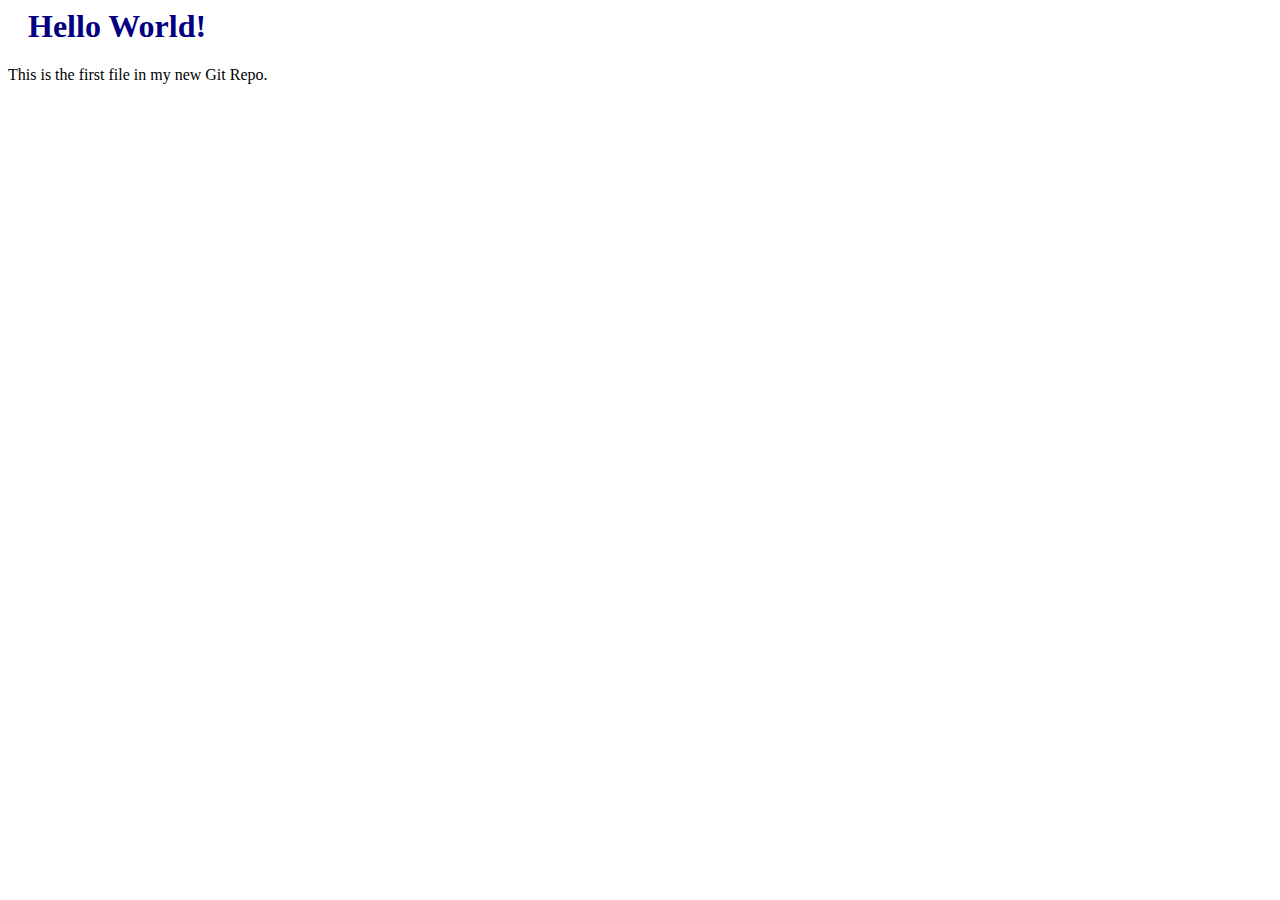
==== index1.html @ 52a9e4b6 "My first work on Git" ====
<DOCTYPE html>
<html>
<head>
 <Title>Hello World!</Title>
 <link rel="stylesheet" href="bluestyle.css">
 
</head>

<body>

<h1>Hello World!</h1>
<p>This is the first file in my new Git Repo.</p>

</body>
</html>
---- bluestyle.css ----
<!DOCTYPE html>
<html>
<head>
  body {
  background-color: lightblue;
  }
  h1{
  color:navy;
  margin-left:20px;
  }
</head>
</html>
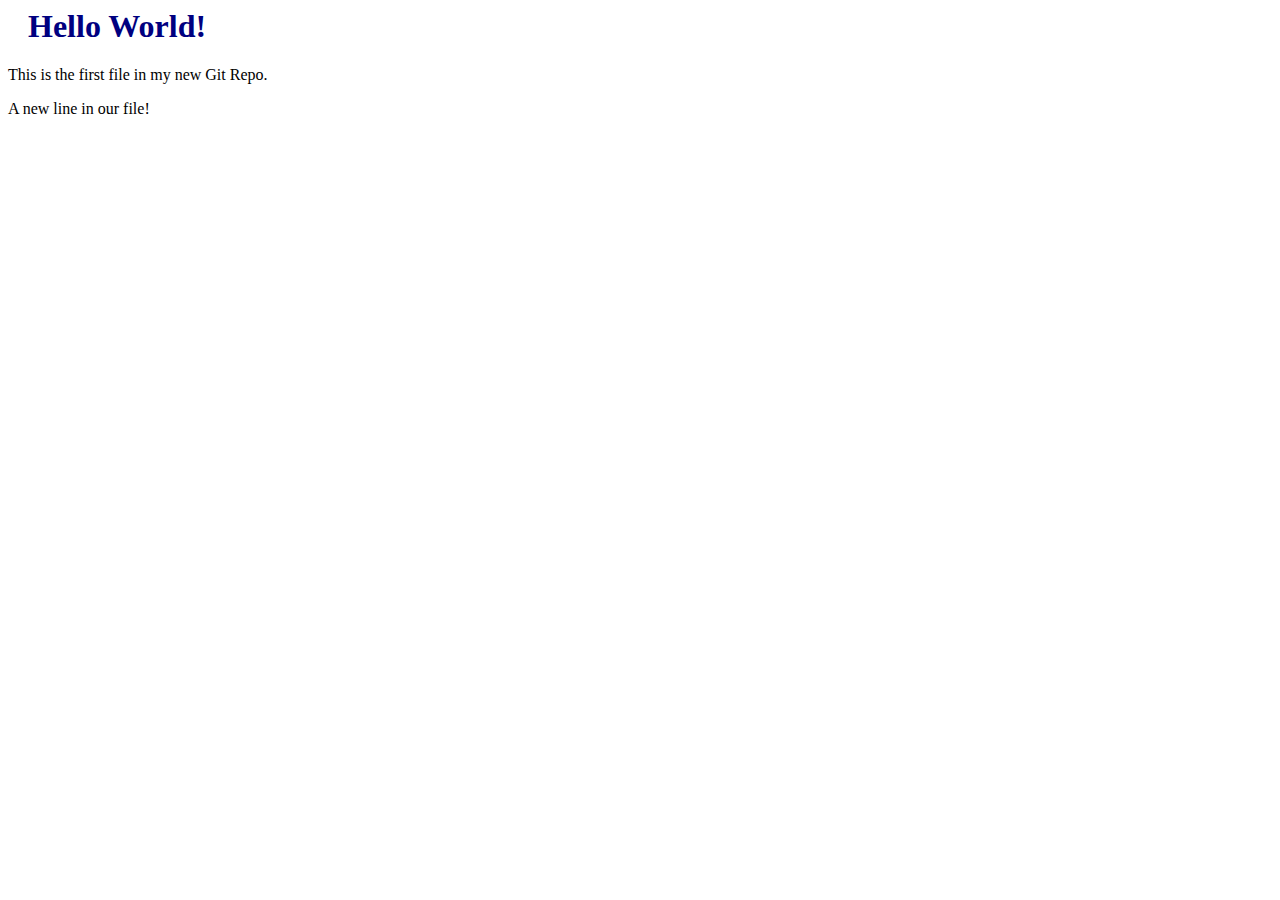
==== commit dff118a9: "updated index.html with a new line" ====
--- a/index1.html
+++ b/index1.html
@@ -10,6 +10,7 @@
 
 <h1>Hello World!</h1>
 <p>This is the first file in my new Git Repo.</p>
+<p>A new line in our file!</p>
 
 </body>
 </html>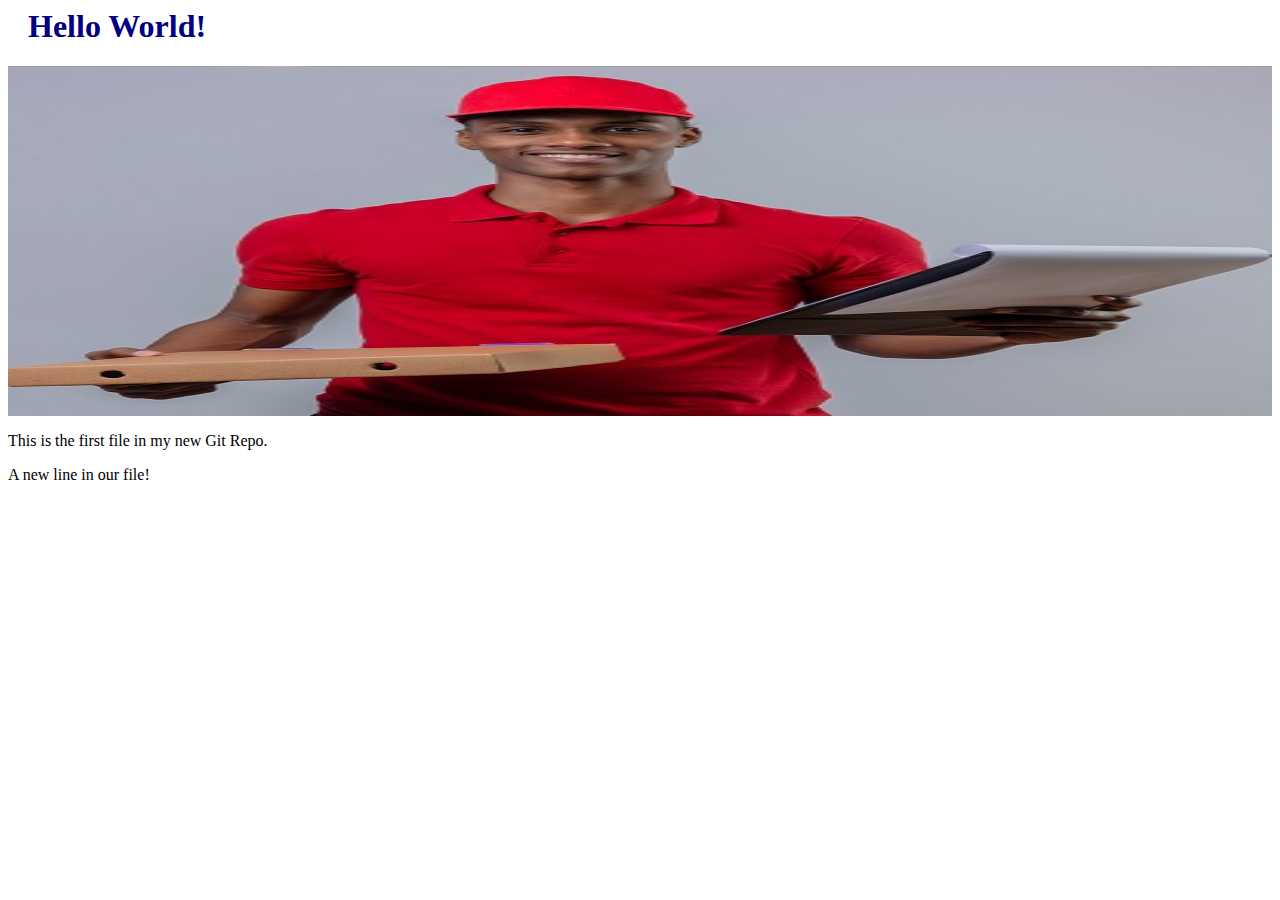
==== commit 1c7ac968: "Added image to Hello World" ====
--- a/index1.html
+++ b/index1.html
@@ -9,6 +9,8 @@
 <body>
 
 <h1>Hello World!</h1>
+<div><img src="anyone-online-sellers.jpg" alt="Hello World from Space"
+style="width:100%;height:350px">
 <p>This is the first file in my new Git Repo.</p>
 <p>A new line in our file!</p>
 
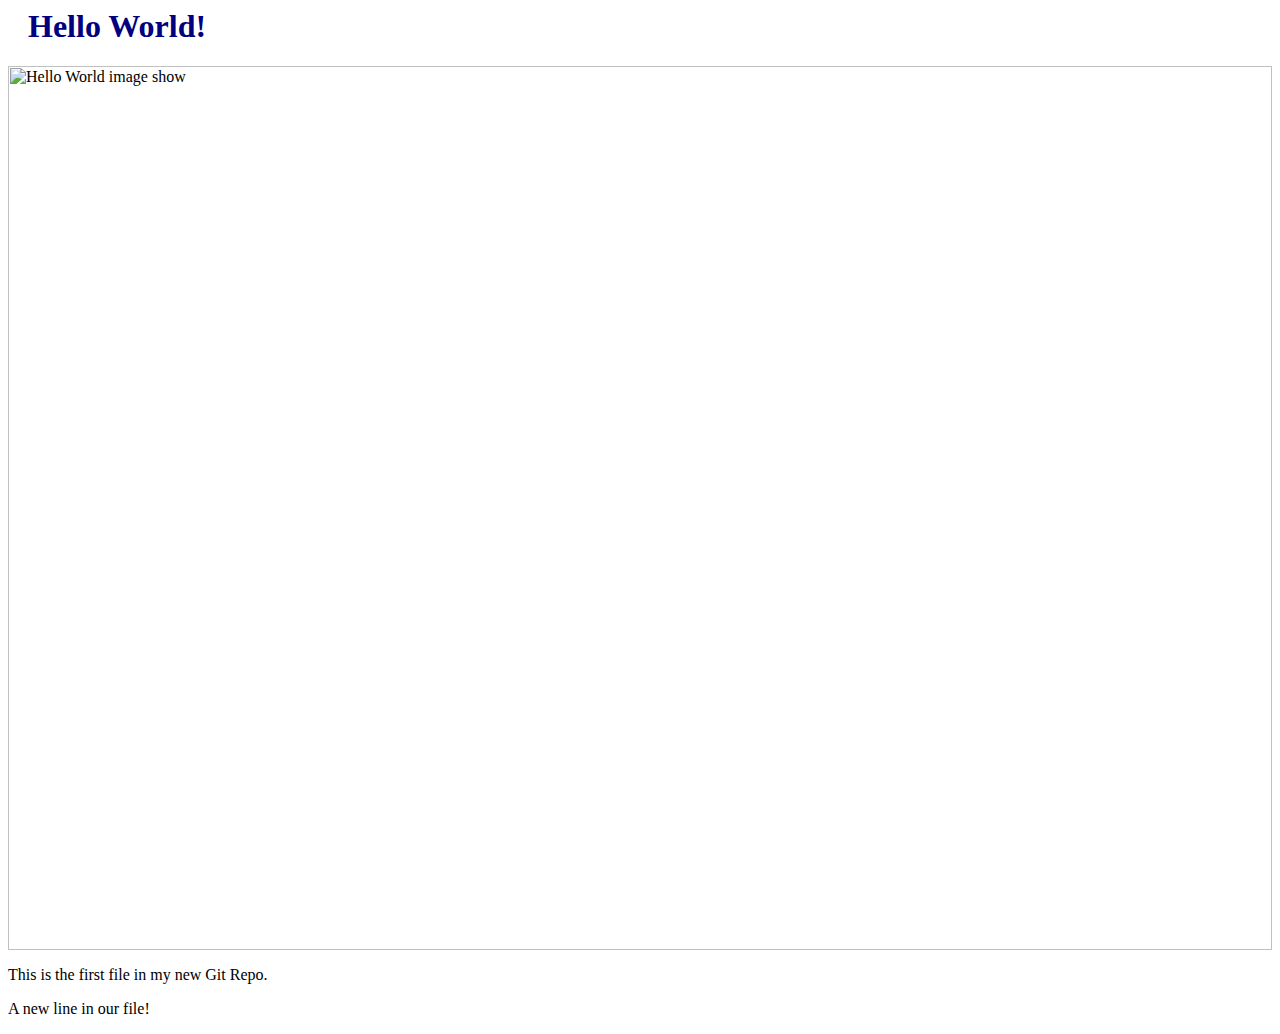
==== commit 77f7287a: "Updated index1.html. Resized image" ====
--- a/index1.html
+++ b/index1.html
@@ -9,8 +9,7 @@
 <body>
 
 <h1>Hello World!</h1>
-<div><img src="anyone-online-sellers.jpg" alt="Hello World from Space"
-style="width:100%;height:350px">
+<div><img src="codingmama image1.png" alt="Hello World image show" style="width:100%"</div>
 <p>This is the first file in my new Git Repo.</p>
 <p>A new line in our file!</p>
 
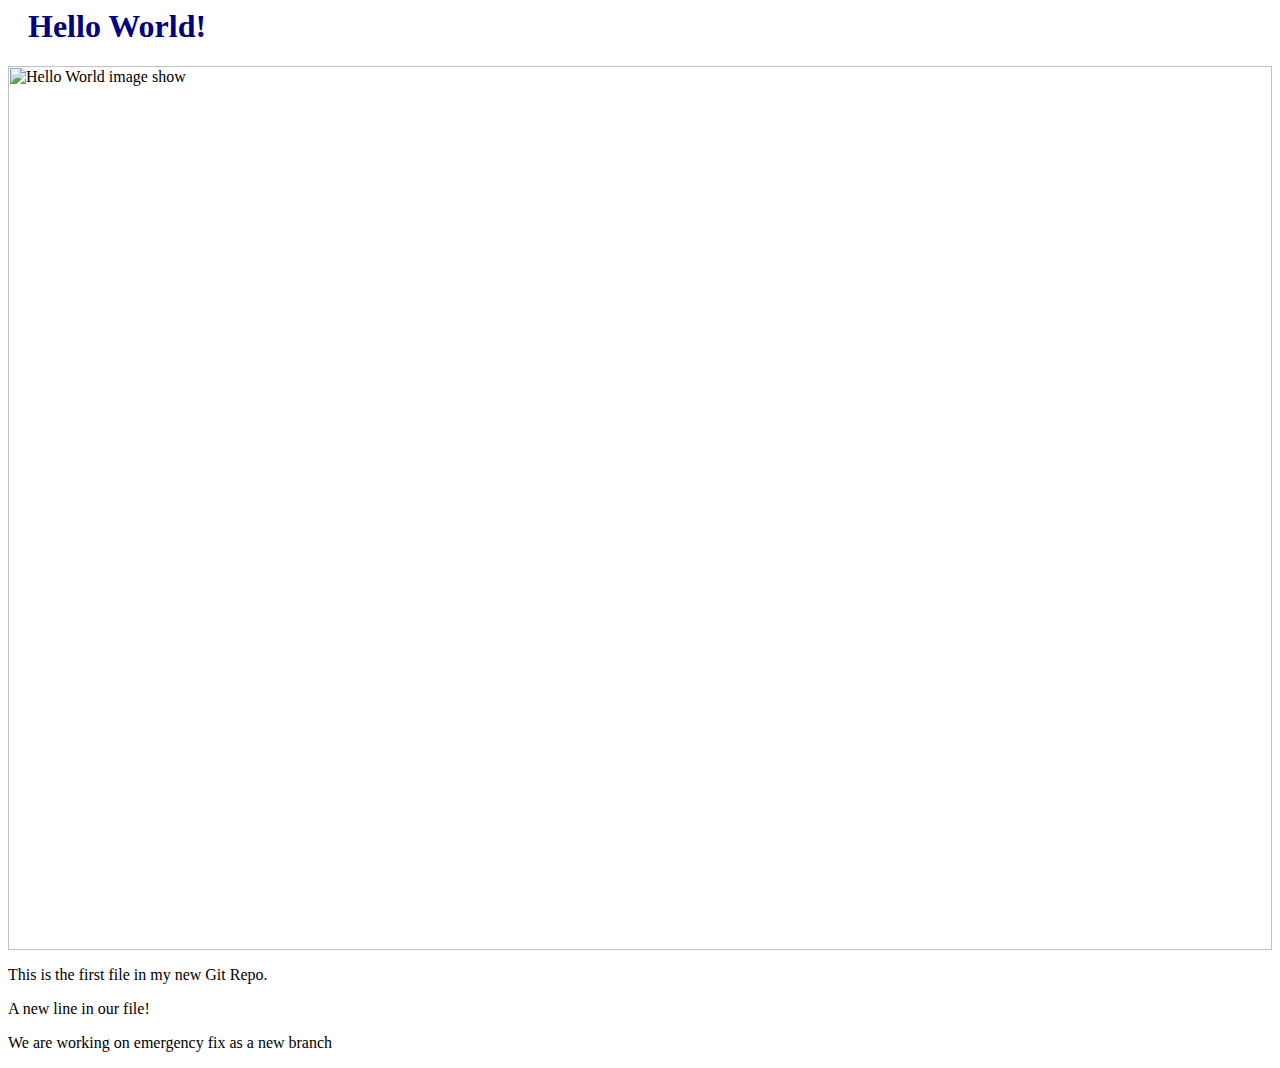
==== commit 0632d075: "Updated index1.html with emergency fix" ====
--- a/index1.html
+++ b/index1.html
@@ -9,9 +9,10 @@
 <body>
 
 <h1>Hello World!</h1>
-<div><img src="codingmama image1.png" alt="Hello World image show" style="width:100%"</div>
+<div><img src="hello-world.jpg" alt="Hello World image show" style="width:100%"</div>
 <p>This is the first file in my new Git Repo.</p>
 <p>A new line in our file!</p>
+<p>We are working on emergency fix as a new branch</p>
 
 </body>
 </html>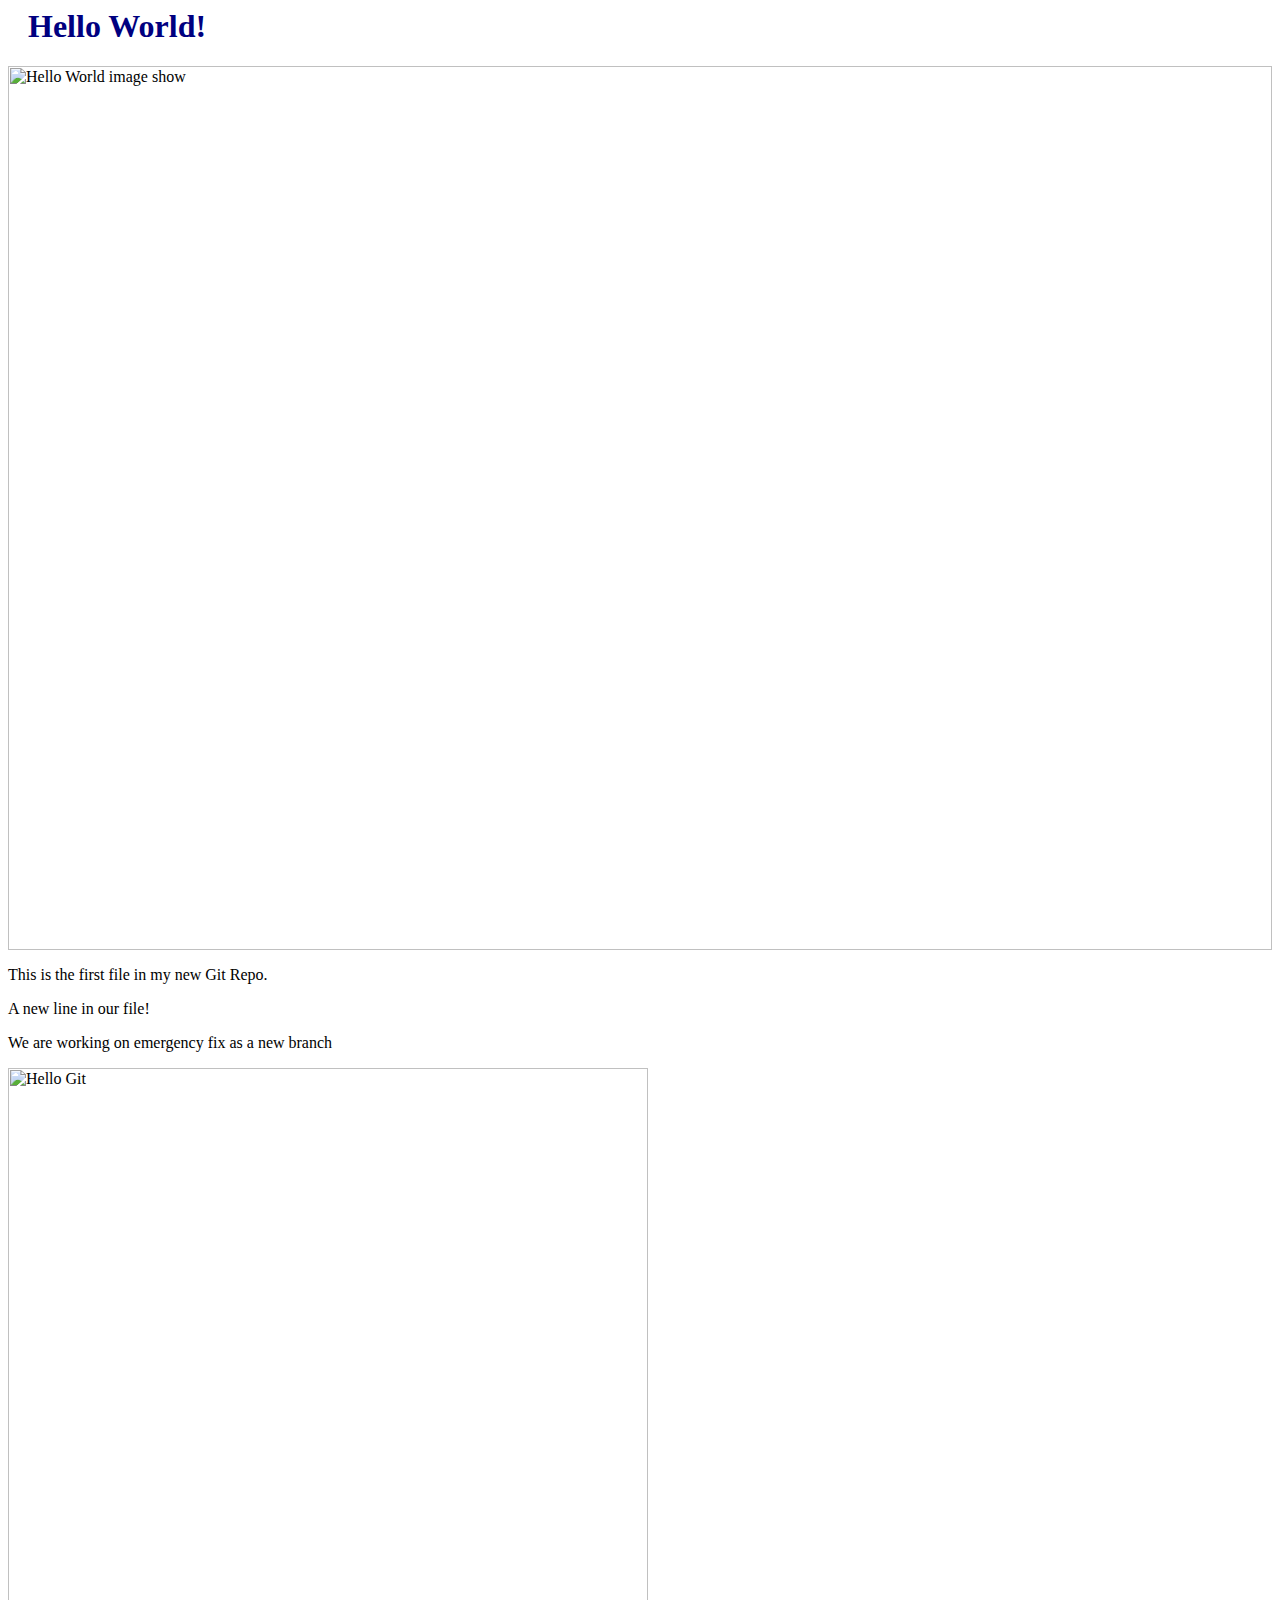
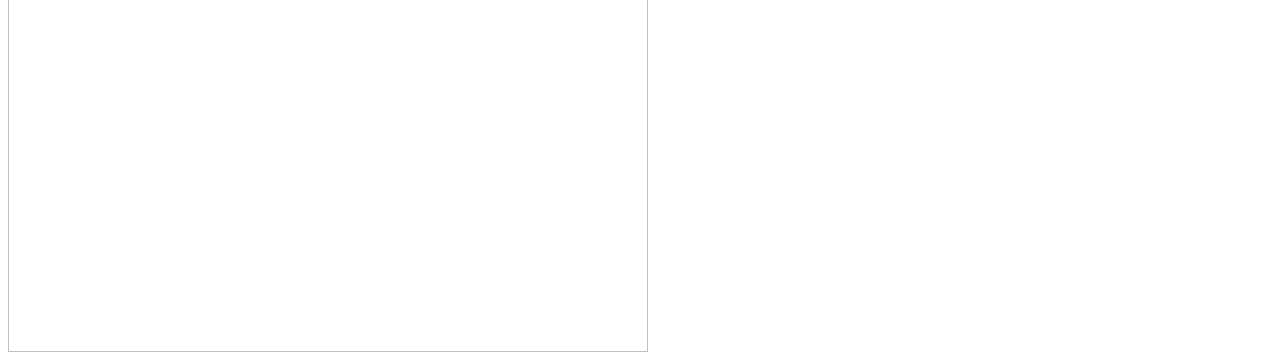
==== commit 4cc3d1e7: "new image added to index1.html" ====
--- a/index1.html
+++ b/index1.html
@@ -13,6 +13,7 @@
 <p>This is the first file in my new Git Repo.</p>
 <p>A new line in our file!</p>
 <p>We are working on emergency fix as a new branch</p>
+<div><img src="img_hello_git.jpg" alt="Hello Git" style="width:100%;max-width:640"></div>
 
 </body>
 </html>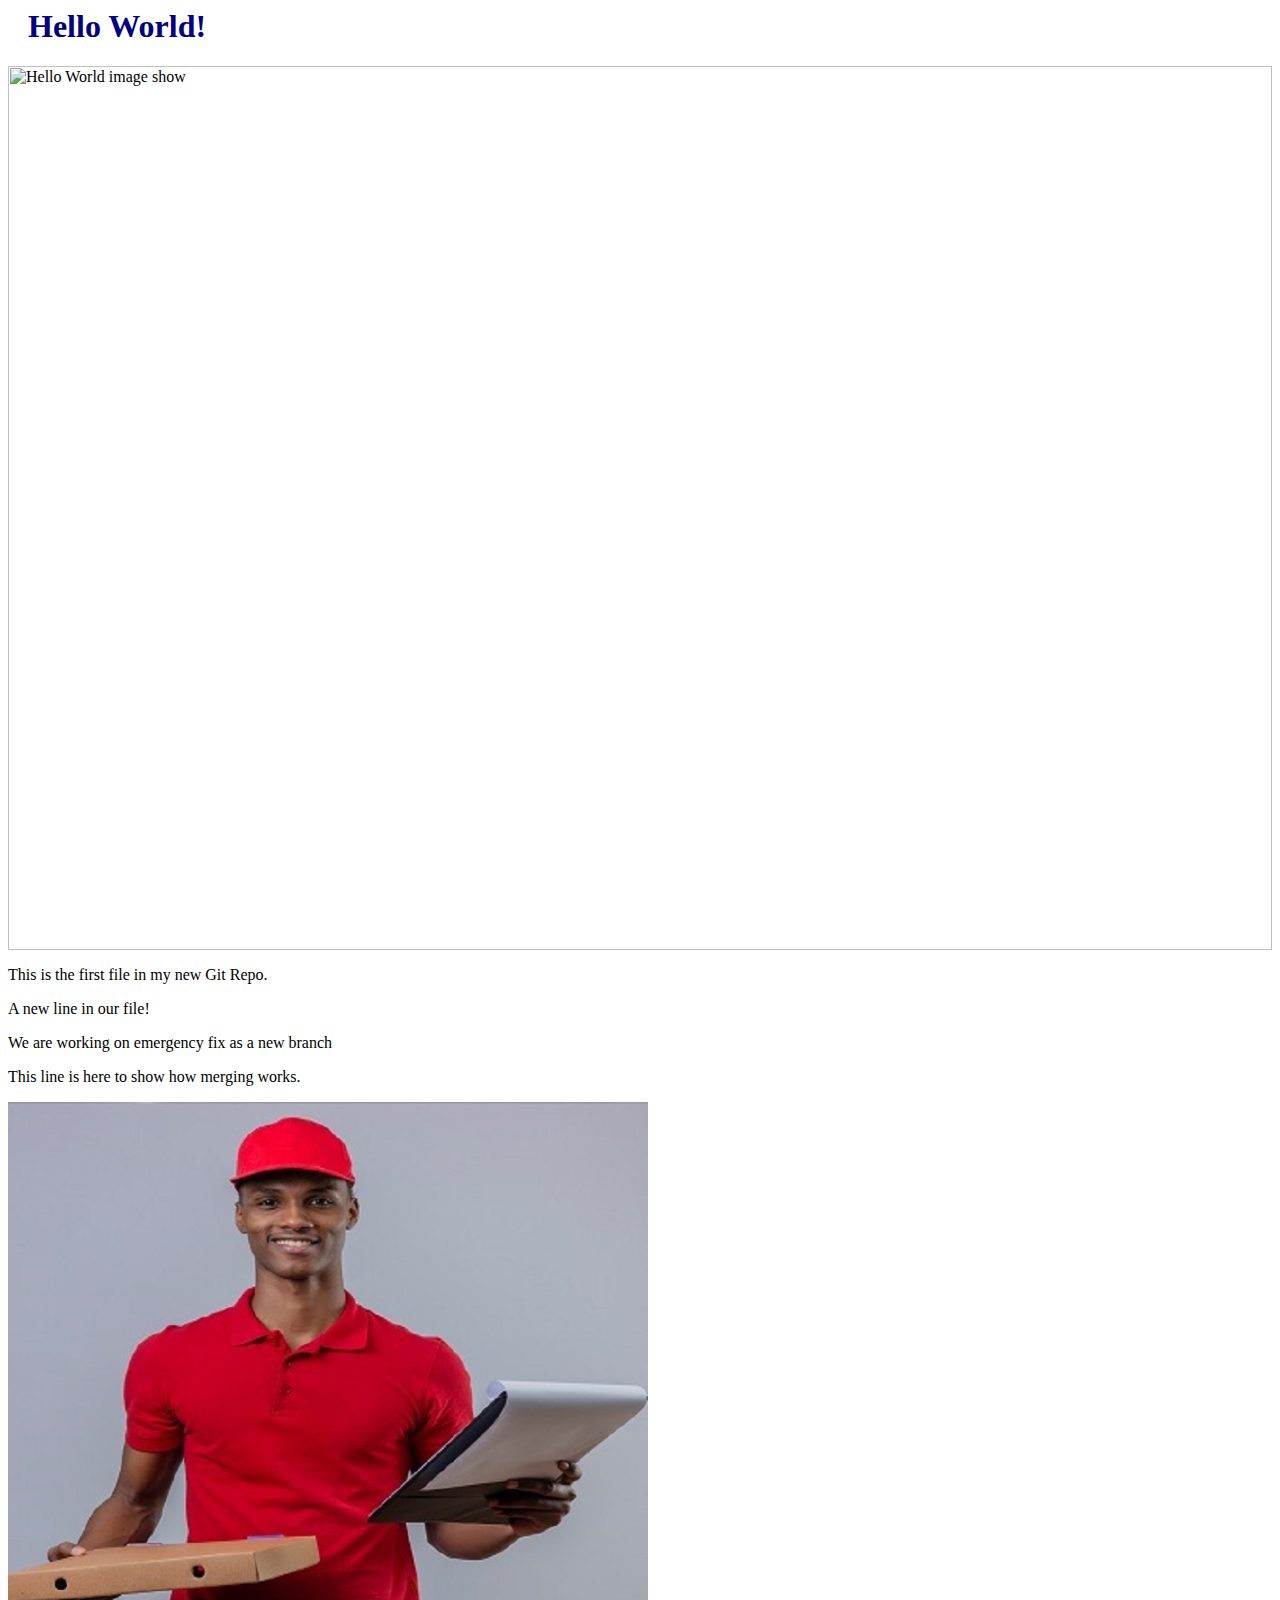
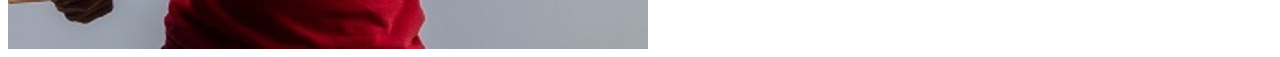
==== commit fbc6f7f6: "merged with hello-world-images after fixing conflicts" ====
--- a/index1.html
+++ b/index1.html
@@ -13,6 +13,7 @@
 <p>This is the first file in my new Git Repo.</p>
 <p>A new line in our file!</p>
 <p>We are working on emergency fix as a new branch</p>
+<p>This line is here to show how merging works.</p>
 <div><img src="img_hello_git.jpg" alt="Hello Git" style="width:100%;max-width:640"></div>
 
 </body>
